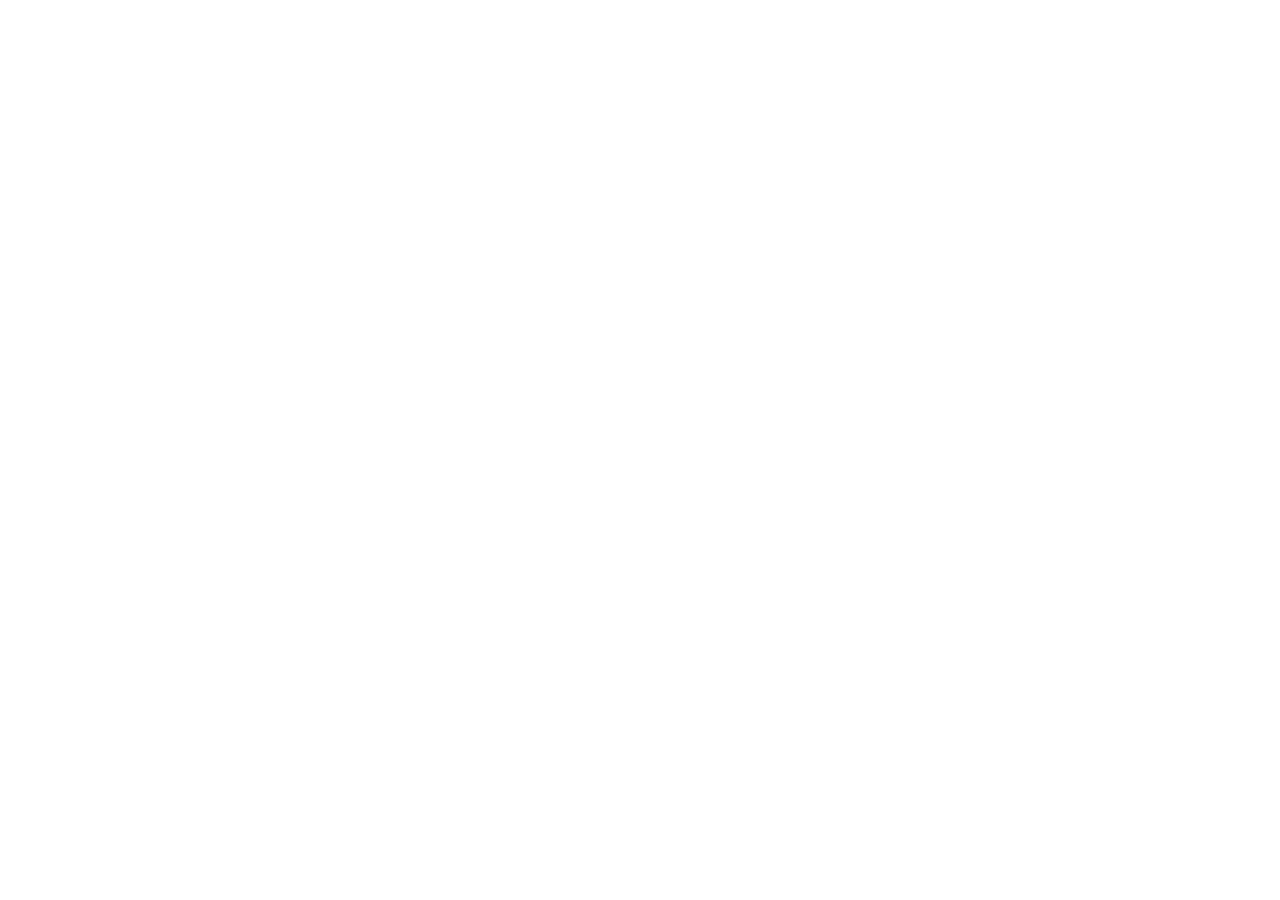
==== script.html @ a3e39ff8 "META" ====
<!DOCTYPE html>
<html lang="pt-br">
    <head>
        <meta charset="UTF-8">
        <meta name="viewport" content="width=device-width, initial-scale=1.0">
        <title>Metas do meu ano de 2026</title>
        <link rel="stylesheet" href="style.css">
    </head>

    <body>
                
    </body>
</html>
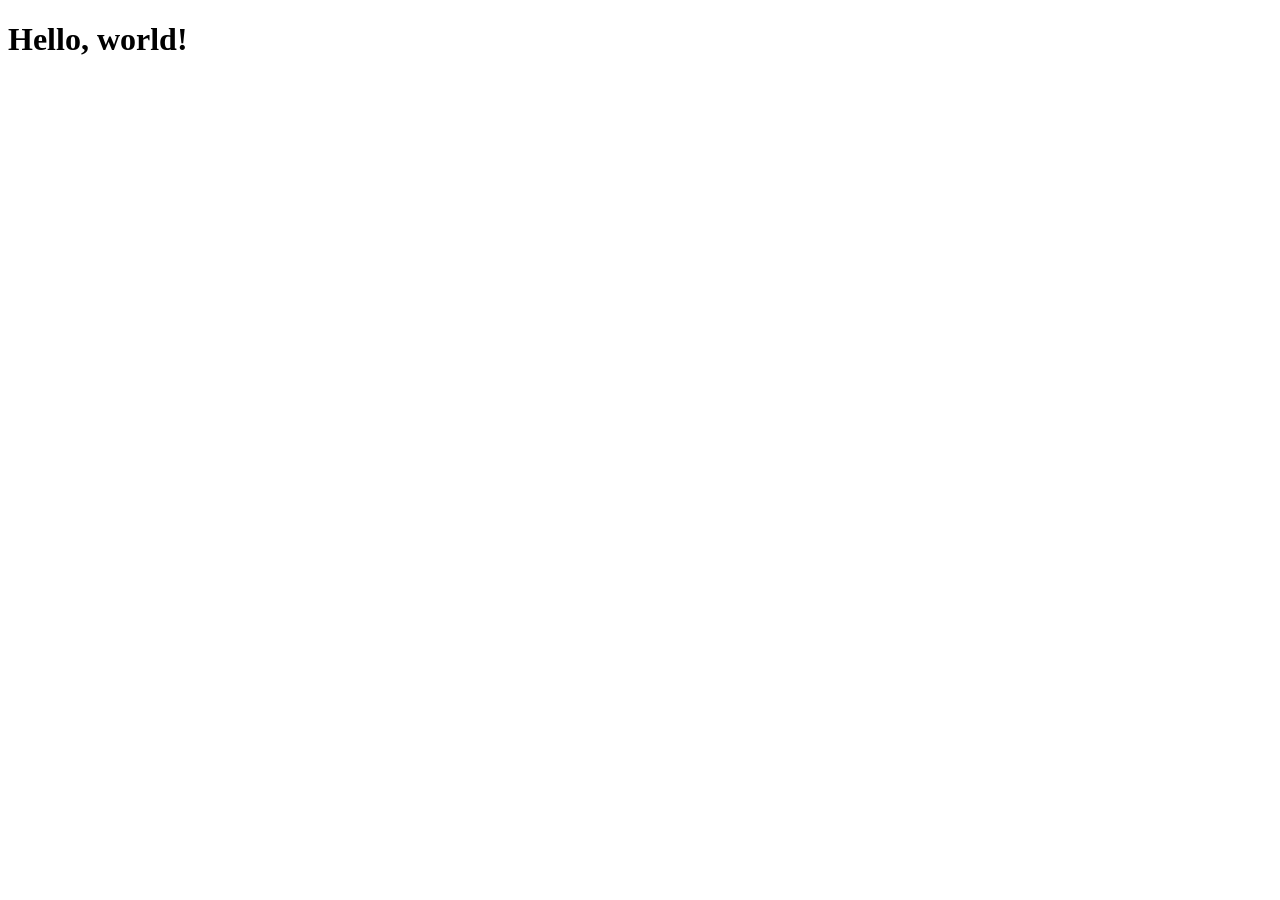
==== commit 08c52956: "METAS" ====
--- a/script.html
+++ b/script.html
@@ -8,6 +8,6 @@
     </head>
 
     <body>
-                
+        <h1>Hello, world!</h1>        
     </body>
 </html>
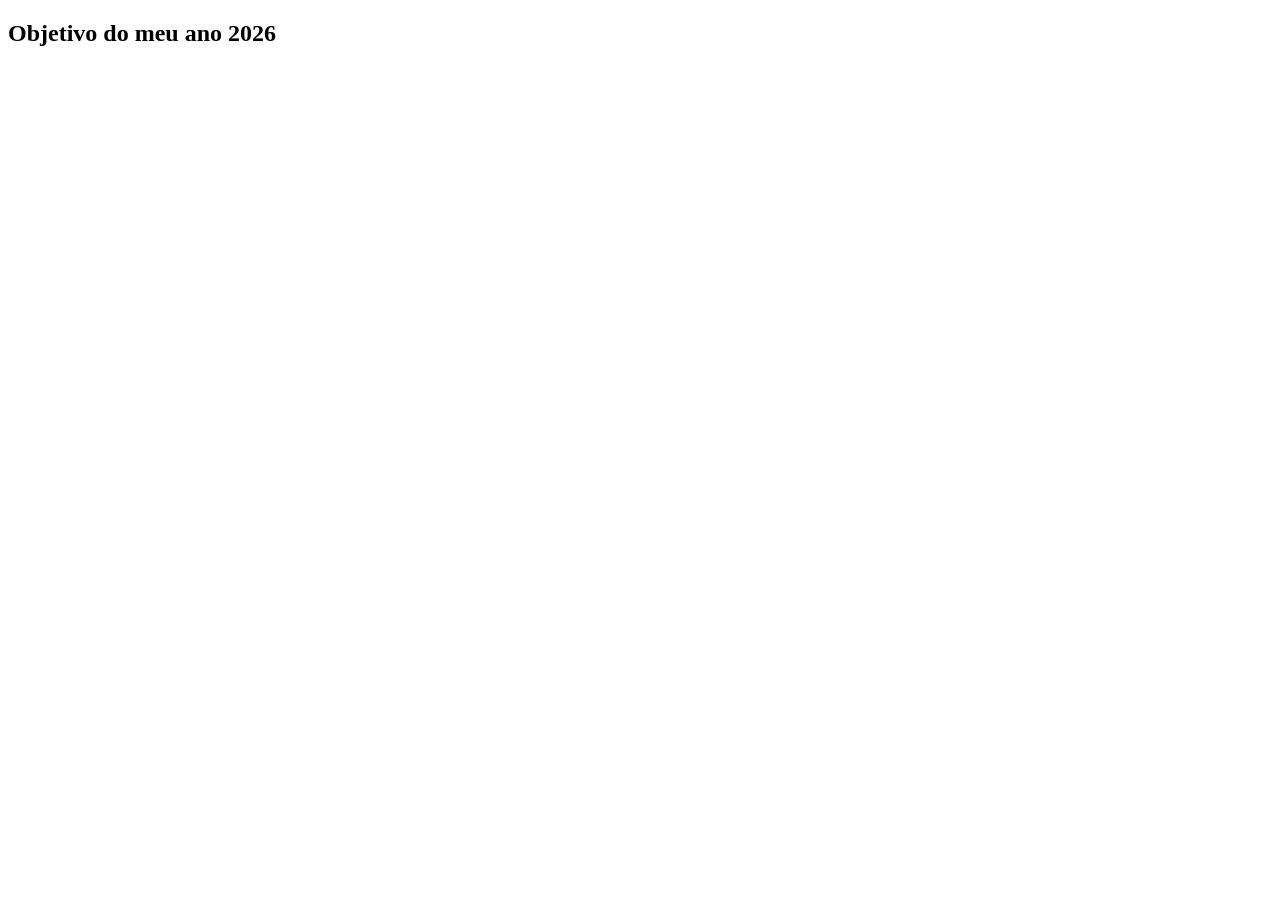
==== commit feae0018: "metaas" ====
--- a/script.html
+++ b/script.html
@@ -8,6 +8,8 @@
     </head>
 
     <body>
-        <h1>Hello, world!</h1>        
+       <section class="conteudo-principal">
+        <h2 class="titulo-principal">Objetivo do meu ano 2026</h2>
+       </section>
     </body>
 </html>
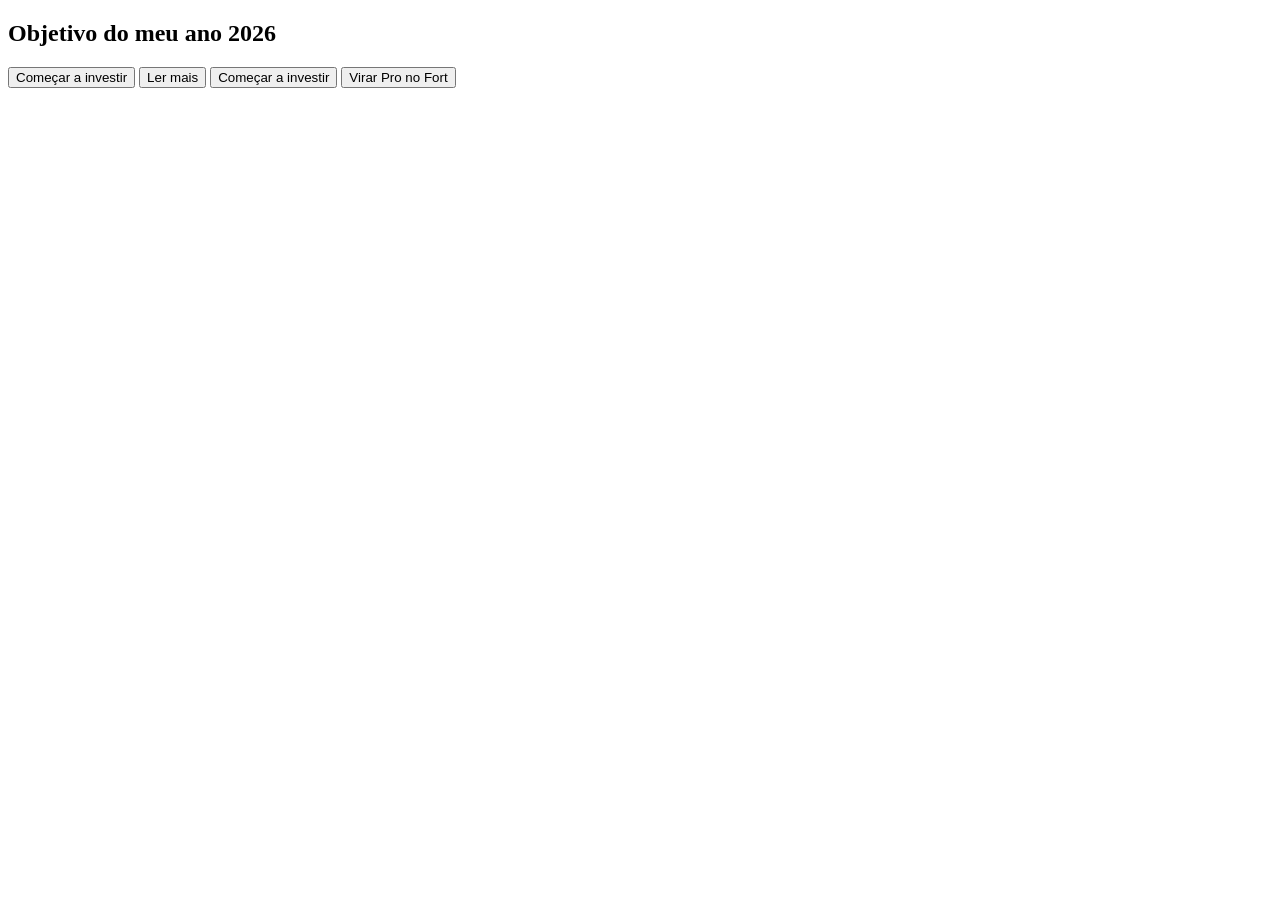
==== commit d13c8b44: "2026" ====
--- a/script.html
+++ b/script.html
@@ -10,6 +10,17 @@
     <body>
        <section class="conteudo-principal">
         <h2 class="titulo-principal">Objetivo do meu ano 2026</h2>
+        <div class="conteudo">
+            <div class="botoes">
+                <button class="botao-ativo">Começar a investir</button>
+                <button class="botao">Ler mais</button>
+                <button class="botao">Começar a investir</button>
+                <button class="botao">Virar Pro no Fort</button>
+            </div>
+            <div class="abas-texto">
+                
+            </div>
+        </div>
        </section>
     </body>
 </html>
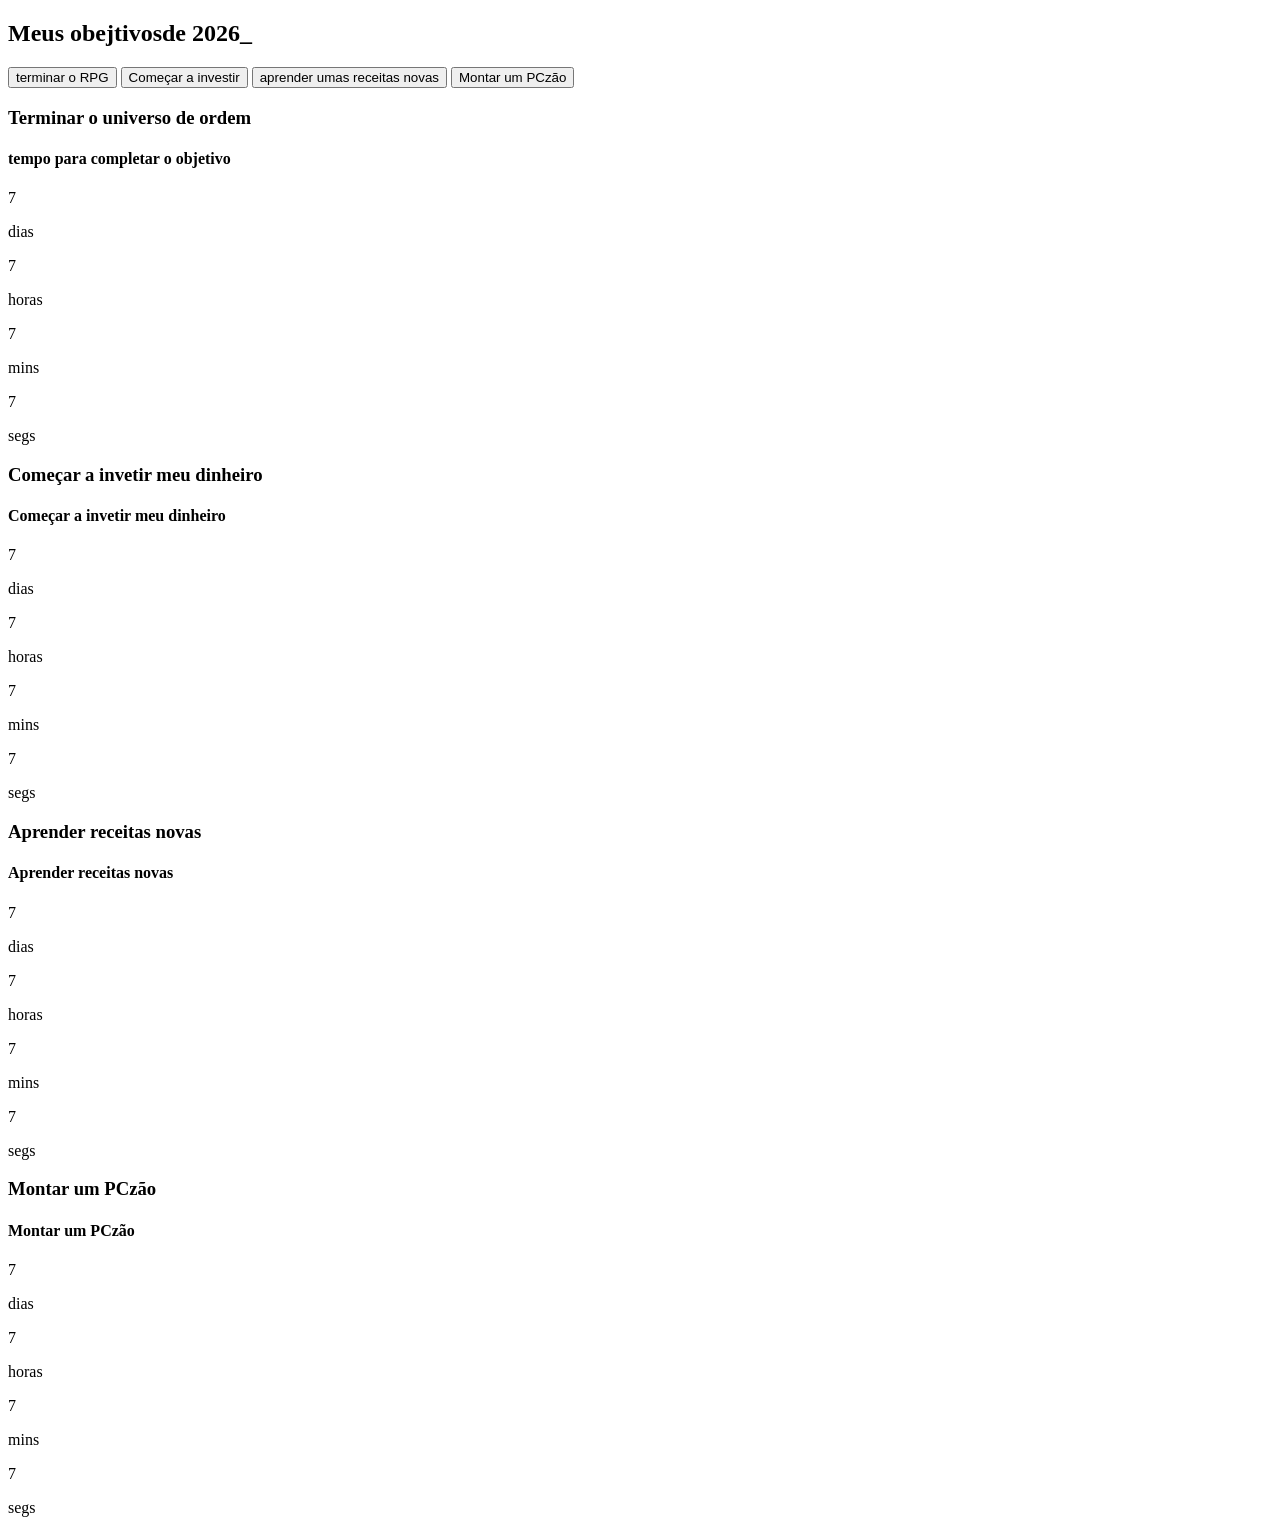
==== commit 9d947909: "atualizado" ====
--- a/script.html
+++ b/script.html
@@ -1,26 +1,121 @@
 <!DOCTYPE html>
 <html lang="pt-br">
-    <head>
-        <meta charset="UTF-8">
-        <meta name="viewport" content="width=device-width, initial-scale=1.0">
-        <title>Metas do meu ano de 2026</title>
-        <link rel="stylesheet" href="style.css">
-    </head>
+<head>
+    <meta charset="UTF-8">
+    <meta name="viewport" content="width=device-width, initial-scale=1.0">
+    <title>Meus obejtivos 2026</title>
+    <link rel="stylesheet" href="style.css">
+</head>
 
-    <body>
-       <section class="conteudo-principal">
-        <h2 class="titulo-principal">Objetivo do meu ano 2026</h2>
-        <div class="conteudo">
-            <div class="botoes">
-                <button class="botao-ativo">Começar a investir</button>
-                <button class="botao">Ler mais</button>
-                <button class="botao">Começar a investir</button>
-                <button class="botao">Virar Pro no Fort</button>
-            </div>
-            <div class="abas-texto">
-                
+<body>
+    
+<section class="conteudo-principal">
+    <h2 class="Titulo-principal"> Meus obejtivosde 2026<span>_</span></h2>
+
+    <div class="conteudo">
+
+        <div class="botoes">
+            <button class="botao-ativo">terminar o RPG</button>
+            <button class="botao">Começar a investir</button>
+            <button class="botao">aprender umas receitas novas</button>
+            <button class="botao">Montar um PCzão</button>
+        </div>
+        <div class="abas-textos">
+            <div class="aba-conteudo-ativo">
+            <h3 class="aba-conteudo-titulo-principal">Terminar o universo de ordem</h3>
+            <h4 class="aba-conteudo-tirulo-secundario">tempo para completar o objetivo</h4>
+            <div class="contador">
+                <div class="contador-digitdo">
+                    <p class="contador-digito-numero" id="dias0">7</p>
+                    <p class="contador-digito-texto">dias</p>
+                </div>
+                <div class="contador-digitdo">
+                    <p class="contador-digito-numero" id="horas0">7</p>
+                    <p class="contador-digito-texto">horas</p>
+                </div>
+                <div class="contador-digitdo">
+                    <p class="contador-digito-numero" id="mins0">7</p>
+                    <p class="contador-digito-texto">mins</p>
+                </div>
+                <div class="contador-digitdo">
+                    <p class="contador-digito-numero" id="segs0">7</p>
+                    <p class="contador-digito-texto">segs</p>
+                </div>
             </div>
         </div>
-       </section>
-    </body>
+        
+        <div class="aba-conteudo">
+            <h3 class="aba-conteudo-titulo-principal">Começar a invetir meu dinheiro</h3>
+            <h4 class="aba-conteudo-tirulo-secundario">Começar a invetir meu dinheiro</h4>
+            <div class="contador">
+                <div class="contador-digitdo">
+                    <p class="contador-digito-numero" id="dias2">7</p>
+                    <p class="contador-digito-texto">dias</p>
+                </div>
+                <div class="contador-digitdo">
+                    <p class="contador-digito-numero" id="horas2">7</p>
+                    <p class="contador-digito-texto">horas</p>
+                </div>
+                <div class="contador-digitdo">
+                    <p class="contador-digito-numero" id="mins2">7</p>
+                    <p class="contador-digito-texto">mins</p>
+                </div>
+                <div class="contador-digitdo">
+                    <p class="contador-digito-numero" id="segs2">7</p>
+                    <p class="contador-digito-texto">segs</p>
+                </div>
+            </div>
+        </div>
+
+        <div class="aba-conteudo">
+            <h3 class="aba-conteudo-titulo-principal">Aprender receitas novas</h3>
+            <h4 class="aba-conteudo-tirulo-secundario">Aprender receitas novas</h4>
+            <div class="contador">
+                <div class="contador-digitdo">
+                    <p class="contador-digito-numero" id="dias3">7</p>
+                    <p class="contador-digito-texto">dias</p>
+                </div>
+                <div class="contador-digitdo">
+                    <p class="contador-digito-numero" id="horas3">7</p>
+                    <p class="contador-digito-texto">horas</p>
+                </div>
+                <div class="contador-digitdo">
+                    <p class="contador-digito-numero" id="mins3">7</p>
+                    <p class="contador-digito-texto">mins</p>
+                </div>
+                <div class="contador-digitdo">
+                    <p class="contador-digito-numero" id="segs3">7</p>
+                    <p class="contador-digito-texto">segs</p>
+                </div>
+            </div>
+        </div>
+
+        <div class="aba-conteudo">
+            <h3 class="aba-conteudo-titulo-principal">Montar um PCzão</h3>
+            <h4 class="aba-conteudo-tirulo-secundario">Montar um PCzão</h4>
+            <div class="contador">
+                <div class="contador-digitdo">
+                    <p class="contador-digito-numero" id="dias4">7</p>
+                    <p class="contador-digito-texto">dias</p>
+                </div>
+                <div class="contador-digitdo">
+                    <p class="contador-digito-numero" id="horas4">7</p>
+                    <p class="contador-digito-texto">horas</p>
+                </div>
+                <div class="contador-digitdo">
+                    <p class="contador-digito-numero" id="mins4">7</p>
+                    <p class="contador-digito-texto">mins</p>
+                </div>
+                <div class="contador-digitdo">
+                    <p class="contador-digito-numero" id="segs4">7</p>
+                    <p class="contador-digito-texto">segs</p>
+                </div>
+            </div>
+        </div>
+
+    </div>
+</section>
+
+<script src="main.js"></script>
+</body>
 </html>
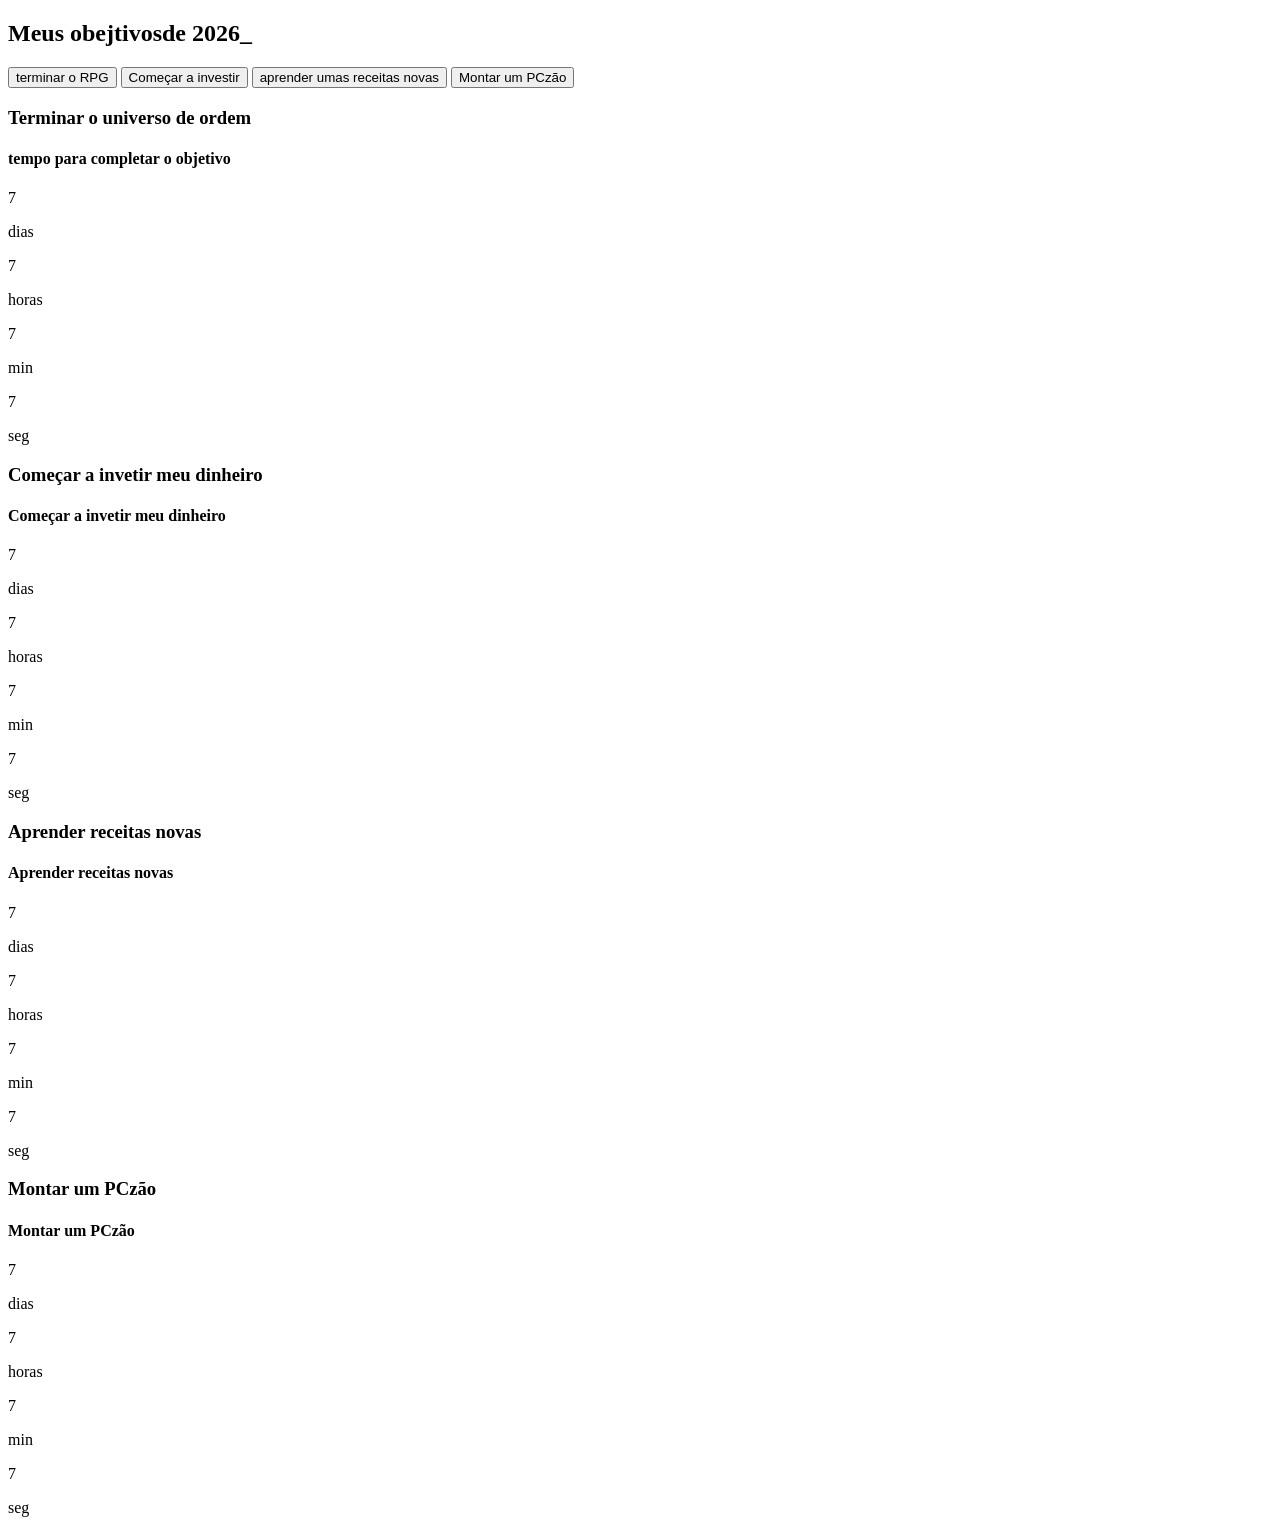
==== commit 1b798667: "sla" ====
--- a/script.html
+++ b/script.html
@@ -34,12 +34,12 @@
                     <p class="contador-digito-texto">horas</p>
                 </div>
                 <div class="contador-digitdo">
-                    <p class="contador-digito-numero" id="mins0">7</p>
-                    <p class="contador-digito-texto">mins</p>
+                    <p class="contador-digito-numero" id="min0">7</p>
+                    <p class="contador-digito-texto">min</p>
                 </div>
                 <div class="contador-digitdo">
-                    <p class="contador-digito-numero" id="segs0">7</p>
-                    <p class="contador-digito-texto">segs</p>
+                    <p class="contador-digito-numero" id="seg0">7</p>
+                    <p class="contador-digito-texto">seg</p>
                 </div>
             </div>
         </div>
@@ -47,6 +47,29 @@
         <div class="aba-conteudo">
             <h3 class="aba-conteudo-titulo-principal">Começar a invetir meu dinheiro</h3>
             <h4 class="aba-conteudo-tirulo-secundario">Começar a invetir meu dinheiro</h4>
+            <div class="contador">
+                <div class="contador-digitdo">
+                    <p class="contador-digito-numero" id="dias1">7</p>
+                    <p class="contador-digito-texto">dias</p>
+                </div>
+                <div class="contador-digitdo">
+                    <p class="contador-digito-numero" id="horas1">7</p>
+                    <p class="contador-digito-texto">horas</p>
+                </div>
+                <div class="contador-digitdo">
+                    <p class="contador-digito-numero" id="min1">7</p>
+                    <p class="contador-digito-texto">min</p>
+                </div>
+                <div class="contador-digitdo">
+                    <p class="contador-digito-numero" id="seg1">7</p>
+                    <p class="contador-digito-texto">seg</p>
+                </div>
+            </div>
+        </div>
+
+        <div class="aba-conteudo">
+            <h3 class="aba-conteudo-titulo-principal">Aprender receitas novas</h3>
+            <h4 class="aba-conteudo-tirulo-secundario">Aprender receitas novas</h4>
             <div class="contador">
                 <div class="contador-digitdo">
                     <p class="contador-digito-numero" id="dias2">7</p>
@@ -57,19 +80,19 @@
                     <p class="contador-digito-texto">horas</p>
                 </div>
                 <div class="contador-digitdo">
-                    <p class="contador-digito-numero" id="mins2">7</p>
-                    <p class="contador-digito-texto">mins</p>
+                    <p class="contador-digito-numero" id="min2">7</p>
+                    <p class="contador-digito-texto">min</p>
                 </div>
                 <div class="contador-digitdo">
-                    <p class="contador-digito-numero" id="segs2">7</p>
-                    <p class="contador-digito-texto">segs</p>
+                    <p class="contador-digito-numero" id="seg2">7</p>
+                    <p class="contador-digito-texto">seg</p>
                 </div>
             </div>
         </div>
 
         <div class="aba-conteudo">
-            <h3 class="aba-conteudo-titulo-principal">Aprender receitas novas</h3>
-            <h4 class="aba-conteudo-tirulo-secundario">Aprender receitas novas</h4>
+            <h3 class="aba-conteudo-titulo-principal">Montar um PCzão</h3>
+            <h4 class="aba-conteudo-tirulo-secundario">Montar um PCzão</h4>
             <div class="contador">
                 <div class="contador-digitdo">
                     <p class="contador-digito-numero" id="dias3">7</p>
@@ -80,40 +103,18 @@
                     <p class="contador-digito-texto">horas</p>
                 </div>
                 <div class="contador-digitdo">
-                    <p class="contador-digito-numero" id="mins3">7</p>
-                    <p class="contador-digito-texto">mins</p>
+                    <p class="contador-digito-numero" id="min3">7</p>
+                    <p class="contador-digito-texto">min</p>
                 </div>
                 <div class="contador-digitdo">
-                    <p class="contador-digito-numero" id="segs3">7</p>
-                    <p class="contador-digito-texto">segs</p>
-                </div>
-            </div>
-        </div>
-
-        <div class="aba-conteudo">
-            <h3 class="aba-conteudo-titulo-principal">Montar um PCzão</h3>
-            <h4 class="aba-conteudo-tirulo-secundario">Montar um PCzão</h4>
-            <div class="contador">
-                <div class="contador-digitdo">
-                    <p class="contador-digito-numero" id="dias4">7</p>
-                    <p class="contador-digito-texto">dias</p>
-                </div>
-                <div class="contador-digitdo">
-                    <p class="contador-digito-numero" id="horas4">7</p>
-                    <p class="contador-digito-texto">horas</p>
-                </div>
-                <div class="contador-digitdo">
-                    <p class="contador-digito-numero" id="mins4">7</p>
-                    <p class="contador-digito-texto">mins</p>
-                </div>
-                <div class="contador-digitdo">
-                    <p class="contador-digito-numero" id="segs4">7</p>
-                    <p class="contador-digito-texto">segs</p>
+                    <p class="contador-digito-numero" id="seg3">7</p>
+                    <p class="contador-digito-texto">seg</p>
                 </div>
             </div>
         </div>
 
     </div>
+ </div>
 </section>
 
 <script src="main.js"></script>
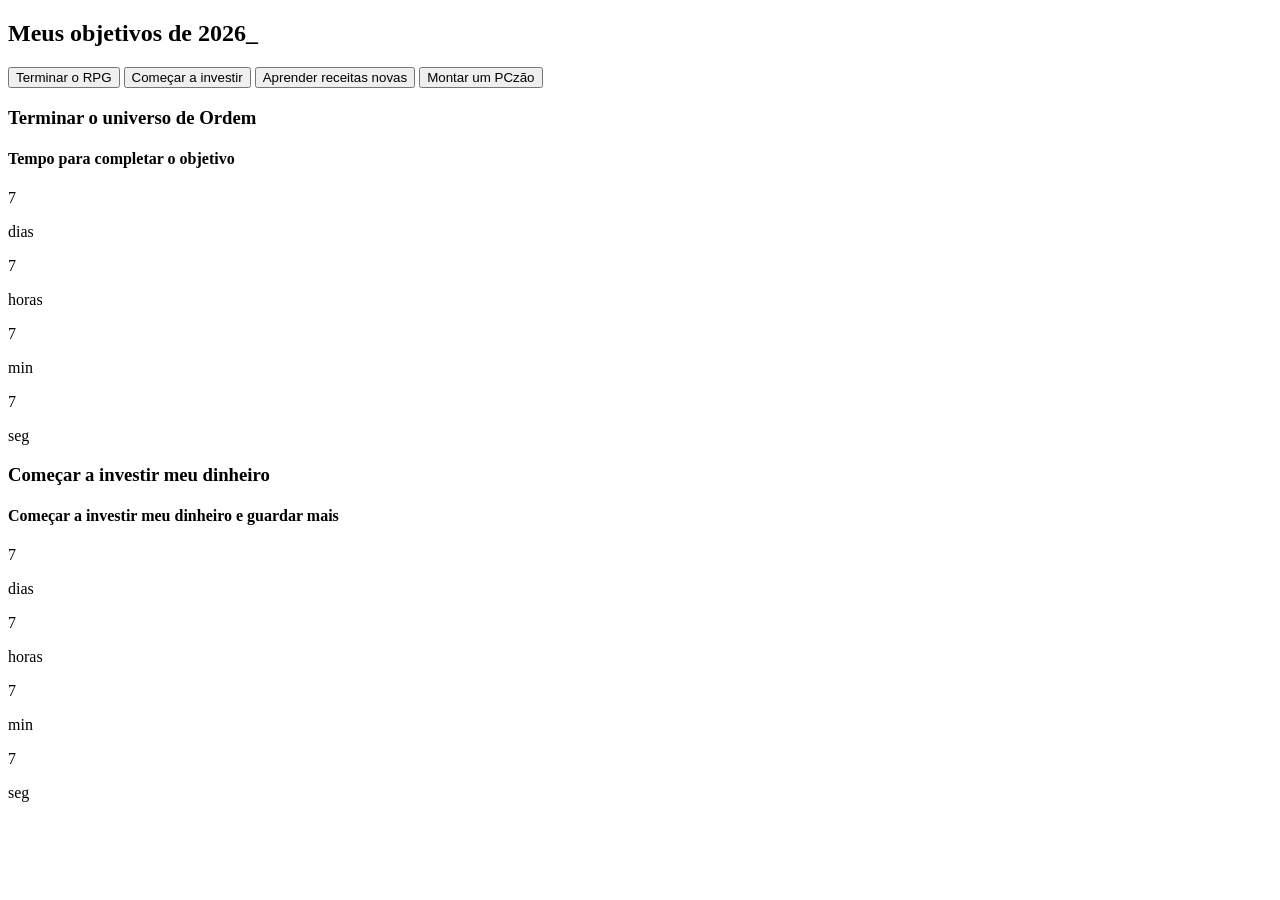
==== commit 37a9ec55: "la2" ====
--- a/script.html
+++ b/script.html
@@ -3,120 +3,73 @@
 <head>
     <meta charset="UTF-8">
     <meta name="viewport" content="width=device-width, initial-scale=1.0">
-    <title>Meus obejtivos 2026</title>
+    <title>Meus objetivos 2026</title>
     <link rel="stylesheet" href="style.css">
 </head>
 
 <body>
     
 <section class="conteudo-principal">
-    <h2 class="Titulo-principal"> Meus obejtivosde 2026<span>_</span></h2>
+    <h2 class="titulo-principal"> Meus objetivos de 2026<span>_</span></h2>
 
     <div class="conteudo">
-
         <div class="botoes">
-            <button class="botao-ativo">terminar o RPG</button>
+            <button class="botao-ativo">Terminar o RPG</button>
             <button class="botao">Começar a investir</button>
-            <button class="botao">aprender umas receitas novas</button>
+            <button class="botao">Aprender receitas novas</button>
             <button class="botao">Montar um PCzão</button>
         </div>
+
         <div class="abas-textos">
             <div class="aba-conteudo-ativo">
-            <h3 class="aba-conteudo-titulo-principal">Terminar o universo de ordem</h3>
-            <h4 class="aba-conteudo-tirulo-secundario">tempo para completar o objetivo</h4>
-            <div class="contador">
-                <div class="contador-digitdo">
-                    <p class="contador-digito-numero" id="dias0">7</p>
-                    <p class="contador-digito-texto">dias</p>
-                </div>
-                <div class="contador-digitdo">
-                    <p class="contador-digito-numero" id="horas0">7</p>
-                    <p class="contador-digito-texto">horas</p>
-                </div>
-                <div class="contador-digitdo">
-                    <p class="contador-digito-numero" id="min0">7</p>
-                    <p class="contador-digito-texto">min</p>
-                </div>
-                <div class="contador-digitdo">
-                    <p class="contador-digito-numero" id="seg0">7</p>
-                    <p class="contador-digito-texto">seg</p>
+                <h3 class="aba-conteudo-titulo-principal">Terminar o universo de Ordem</h3>
+                <h4 class="aba-conteudo-titulo-secundario">Tempo para completar o objetivo</h4>
+                <div class="contador">
+                    <div class="contador-digito">
+                        <p class="contador-digito-numero" id="dias0">7</p>
+                        <p class="contador-digito-texto">dias</p>
+                    </div>
+                    <div class="contador-digito">
+                        <p class="contador-digito-numero" id="horas0">7</p>
+                        <p class="contador-digito-texto">horas</p>
+                    </div>
+                    <div class="contador-digito">
+                        <p class="contador-digito-numero" id="min0">7</p>
+                        <p class="contador-digito-texto">min</p>
+                    </div>
+                    <div class="contador-digito">
+                        <p class="contador-digito-numero" id="seg0">7</p>
+                        <p class="contador-digito-texto">seg</p>
+                    </div>
                 </div>
             </div>
-        </div>
-        
-        <div class="aba-conteudo">
-            <h3 class="aba-conteudo-titulo-principal">Começar a invetir meu dinheiro</h3>
-            <h4 class="aba-conteudo-tirulo-secundario">Começar a invetir meu dinheiro</h4>
-            <div class="contador">
-                <div class="contador-digitdo">
-                    <p class="contador-digito-numero" id="dias1">7</p>
-                    <p class="contador-digito-texto">dias</p>
-                </div>
-                <div class="contador-digitdo">
-                    <p class="contador-digito-numero" id="horas1">7</p>
-                    <p class="contador-digito-texto">horas</p>
-                </div>
-                <div class="contador-digitdo">
-                    <p class="contador-digito-numero" id="min1">7</p>
-                    <p class="contador-digito-texto">min</p>
-                </div>
-                <div class="contador-digitdo">
-                    <p class="contador-digito-numero" id="seg1">7</p>
-                    <p class="contador-digito-texto">seg</p>
+            
+            <div class="aba-conteudo">
+                <h3 class="aba-conteudo-titulo-principal">Começar a investir meu dinheiro</h3>
+                <h4 class="aba-conteudo-titulo-secundario">Começar a investir meu dinheiro e guardar mais</h4>
+                <div class="contador">
+                    <div class="contador-digito">
+                        <p class="contador-digito-numero" id="dias1">7</p>
+                        <p class="contador-digito-texto">dias</p>
+                    </div>
+                    <div class="contador-digito">
+                        <p class="contador-digito-numero" id="horas1">7</p>
+                        <p class="contador-digito-texto">horas</p>
+                    </div>
+                    <div class="contador-digito">
+                        <p class="contador-digito-numero" id="min1">7</p>
+                        <p class="contador-digito-texto">min</p>
+                    </div>
+                    <div class="contador-digito">
+                        <p class="contador-digito-numero" id="seg1">7</p>
+                        <p class="contador-digito-texto">seg</p>
+                    </div>
                 </div>
             </div>
-        </div>
 
-        <div class="aba-conteudo">
-            <h3 class="aba-conteudo-titulo-principal">Aprender receitas novas</h3>
-            <h4 class="aba-conteudo-tirulo-secundario">Aprender receitas novas</h4>
-            <div class="contador">
-                <div class="contador-digitdo">
-                    <p class="contador-digito-numero" id="dias2">7</p>
-                    <p class="contador-digito-texto">dias</p>
-                </div>
-                <div class="contador-digitdo">
-                    <p class="contador-digito-numero" id="horas2">7</p>
-                    <p class="contador-digito-texto">horas</p>
-                </div>
-                <div class="contador-digitdo">
-                    <p class="contador-digito-numero" id="min2">7</p>
-                    <p class="contador-digito-texto">min</p>
-                </div>
-                <div class="contador-digitdo">
-                    <p class="contador-digito-numero" id="seg2">7</p>
-                    <p class="contador-digito-texto">seg</p>
-                </div>
             </div>
-        </div>
-
-        <div class="aba-conteudo">
-            <h3 class="aba-conteudo-titulo-principal">Montar um PCzão</h3>
-            <h4 class="aba-conteudo-tirulo-secundario">Montar um PCzão</h4>
-            <div class="contador">
-                <div class="contador-digitdo">
-                    <p class="contador-digito-numero" id="dias3">7</p>
-                    <p class="contador-digito-texto">dias</p>
-                </div>
-                <div class="contador-digitdo">
-                    <p class="contador-digito-numero" id="horas3">7</p>
-                    <p class="contador-digito-texto">horas</p>
-                </div>
-                <div class="contador-digitdo">
-                    <p class="contador-digito-numero" id="min3">7</p>
-                    <p class="contador-digito-texto">min</p>
-                </div>
-                <div class="contador-digitdo">
-                    <p class="contador-digito-numero" id="seg3">7</p>
-                    <p class="contador-digito-texto">seg</p>
-                </div>
-            </div>
-        </div>
-
     </div>
- </div>
 </section>
-
 <script src="main.js"></script>
 </body>
 </html>
